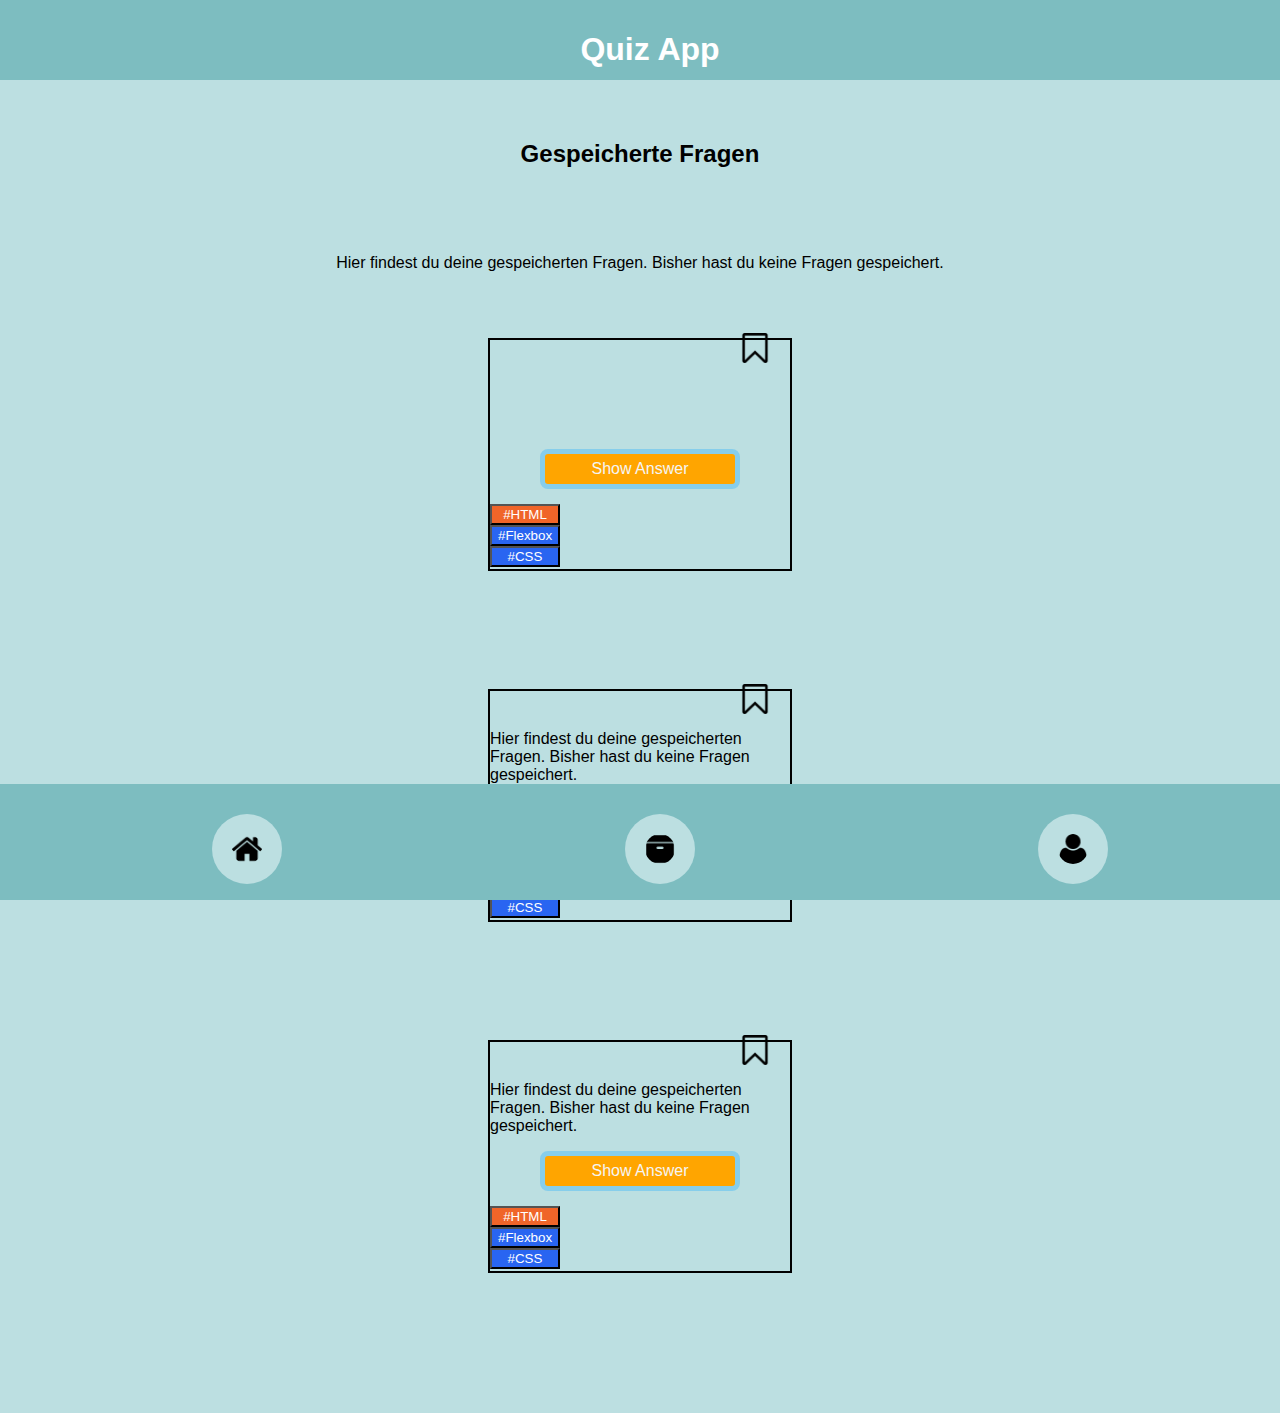
==== bookmark.html @ 818bcd7f "added hide function to hide-question-button" ====
<!DOCTYPE html>
<html lang="en">
  <head>
    <meta charset="UTF-8" />
    <meta http-equiv="X-UA-Compatible" content="IE=edge" />
    <meta name="viewport" content="width=device-width, initial-scale=1.0" />
    <title>Quiz App</title>
    <link rel="stylesheet" href="CSS/headerAndFooter.css" />
    <link rel="stylesheet" href="CSS/style.css" />
    <script src="/JS/index.js"></script>
    <script type="module" src="/JS/bookmark.js"></script>
  </head>
  <body>
    <header id="fixedHeader">
      <h1>Quiz App</h1>
    </header>
    <main class="main">
      <!-- here goes the main content -->
      <h2 class="text">Gespeicherte Fragen</h2>
      <article>
        <p class="text">
          Hier findest du deine gespeicherten Fragen. Bisher hast du keine
          Fragen gespeichert.
        </p>
      </article>
      <div class="first">
        <img
          src="/icons/lesezeichen-weiss.png"
          alt="Bookmark this question"
          class="bookmarks_unclicked"
          data-js="bookmark"
        />
        <p class="hidden" data-js="question_text">
          Hier findest du deine gespeicherten Fragen. Bisher hast du keine
          Fragen gespeichert.
        </p>
        <button class="Showanswer" data-js="showanswer_button">
          Show Answer
        </button>
        <button class="Categories" id="Button_Option1">
          #HTML <button class="Categories">#Flexbox</button
          ><button class="Categories">#CSS</button>
        </button>
      </div>
      <br />
      <div class="second">
        <img
          src="/icons/lesezeichen-weiss.png"
          alt="Bookmark this question"
          class="bookmarks_unclicked"
          data-js="bookmark"
        />
        <p>
          Hier findest du deine gespeicherten Fragen. Bisher hast du keine
          Fragen gespeichert.
        </p>
        <button class="Showanswer">Show Answer</button>
        <button class="Categories" id="Button_Option2">
          #HTML <button class="Categories">#Flexbox</button
          ><button class="Categories">#CSS</button>
        </button>
      </div>
      <br />
      <div class="third">
        <img
          src="/icons/lesezeichen-weiss.png"
          alt="Bookmark this question"
          class="bookmarks_unclicked"
          data-js="bookmark"
        />
        <p>
          Hier findest du deine gespeicherten Fragen. Bisher hast du keine
          Fragen gespeichert.
        </p>
        <button class="Showanswer">Show Answer</button>
        <button class="Categories" id="Button_Option3">
          #HTML <button class="Categories">#Flexbox</button
          ><button class="Categories">#CSS</button>
        </button>
      </div>
    </main>
    <footer id="fixedFooter">
      <nav>
        <ul>
          <li>
            <a href="index.html"
              ><img src="icons/zuhause.png" alt="Home" class="icon"
            /></a>
          </li>
          <li>
            <a href="bookmark.html"
              ><img
                src="icons/archiv-black-box.png"
                alt="Bookmarks"
                class="icon"
            /></a>
          </li>
          <li>
            <a href="profile-page.html"
              ><img src="icons/benutzerform.png" alt="Profile" class="icon"
            /></a>
          </li>
        </ul>
      </nav>
    </footer>
  </body>
</html>
---- CSS/headerAndFooter.css ----
body {
    width: 100vw;
    height: 100vh;
    box-sizing:border-box;
    margin:0;
    padding: 0;
    font-family:Verdana, Geneva, Tahoma, sans-serif;
}

#fixedHeader {
    position: fixed;
    background-color: orange;
    width: 100vw;
    padding: 10px;
    text-align: center;
    z-index: 1;
    top: 0;
}

#fixedFooter{
    width: 100vw;
    bottom: 0;
    position: fixed;
    z-index: 1;
    background-color: aqua;
}

nav ul {
    list-style-type: none;
    display: flex;
    font-size: 30px;
    justify-content: space-around;

}

a {
    text-decoration: none;
    color: black;
}
---- CSS/style.css ----
@import url(components/darkmode-toggle.css);

:root {
  --bg-color: rgb(188, 223, 225);
  --accent-color: rgb(125, 189, 192);
  --highlight-color1: rgb(209, 204, 153);
  --highlight-color2: rgb(125, 189, 192);
}

body {
  width: 100vw;
  height: 100vh;
  box-sizing: border-box;
  margin: 0;
  padding: 0;
  font-family: Verdana, Geneva, Tahoma, sans-serif;
  background-color: var(--bg-color);
}

h1 {
  color: white;
}

#fixedHeader {
  position: fixed;
  background-color: var(--accent-color);
  width: 100vw;
  height: 60px;
  /*padding-top: 5px;*/
  text-align: center;
  z-index: 1;
  top: 0;
}

#fixedFooter {
  width: 100vw;
  bottom: 0;
  height: 80px;
  padding-bottom: 4vh;
  position: fixed;
  z-index: 1;
  background-color: var(--accent-color);
}

nav ul {
  list-style-type: none;
  display: flex;
  font-size: 30px;
  justify-content: space-around;
}

a {
  text-decoration: none;
  color: black;
}

.main {
  display: flex;
  flex-direction: column;
  gap: 50px;
  padding-top: 120px;
  padding-bottom: 140px;
}

.testcard {
  width: 200px;
  height: 200px;
}

main div {
  width: 300px;
  height: 229px;
  border: 2px solid black;
  display: flex;
  justify-content: center;
  margin-inline: auto;
  align-items: center;
  flex-direction: column;
}

.Showanswer {
  height: 40px;
  width: 200px;
  cursor: pointer;
  font-size: 16px;
  border-radius: 8px 8px;
  transition-duration: 1s;
  background-color: orange;
  border: 5px solid skyblue;
  color: whitesmoke;
}
.Showanswer:hover {
  font-size: 17px;
  width: 210px;
  box-shadow: 4px 4px 4px 4px goldenrod;
}
.Categories {
  align-self: flex-start;
  width: 70px;
  background-color: #2965f1;
  color: white;
  cursor: pointer;
}
#Button_Option1,
#Button_Option2,
#Button_Option3 {
  margin-top: 15px;
  color: white;
  background-color: #f06529;
}
.bookmarks_unclicked {
  align-self: flex-end;
  margin-top: -8px;
  margin-right: 20px;
  width: 30px;
}
.bookmarks_clicked {
  align-self: flex-end;
  margin-top: -8px;
  margin-right: 20px;
  width: 30px;
}

.hidden {
  visibility: hidden;
}

.text {
  text-align: center;
}

.icon {
  width: 30px;
  padding: 20px;
  background-color: var(--bg-color);
  border-radius: 100%;
}

.icon:hover {
  border-radius: 25%;
  transition: all 0.3s ease-in;
  background-color: var(--highlight-color1);
}
.icon:active {
  transition: all 0.3s ease-in;
  background-color: rgb(231, 228, 197);
  box-shadow: 3px 3px 7px rgb(10, 67, 94) inset;
}
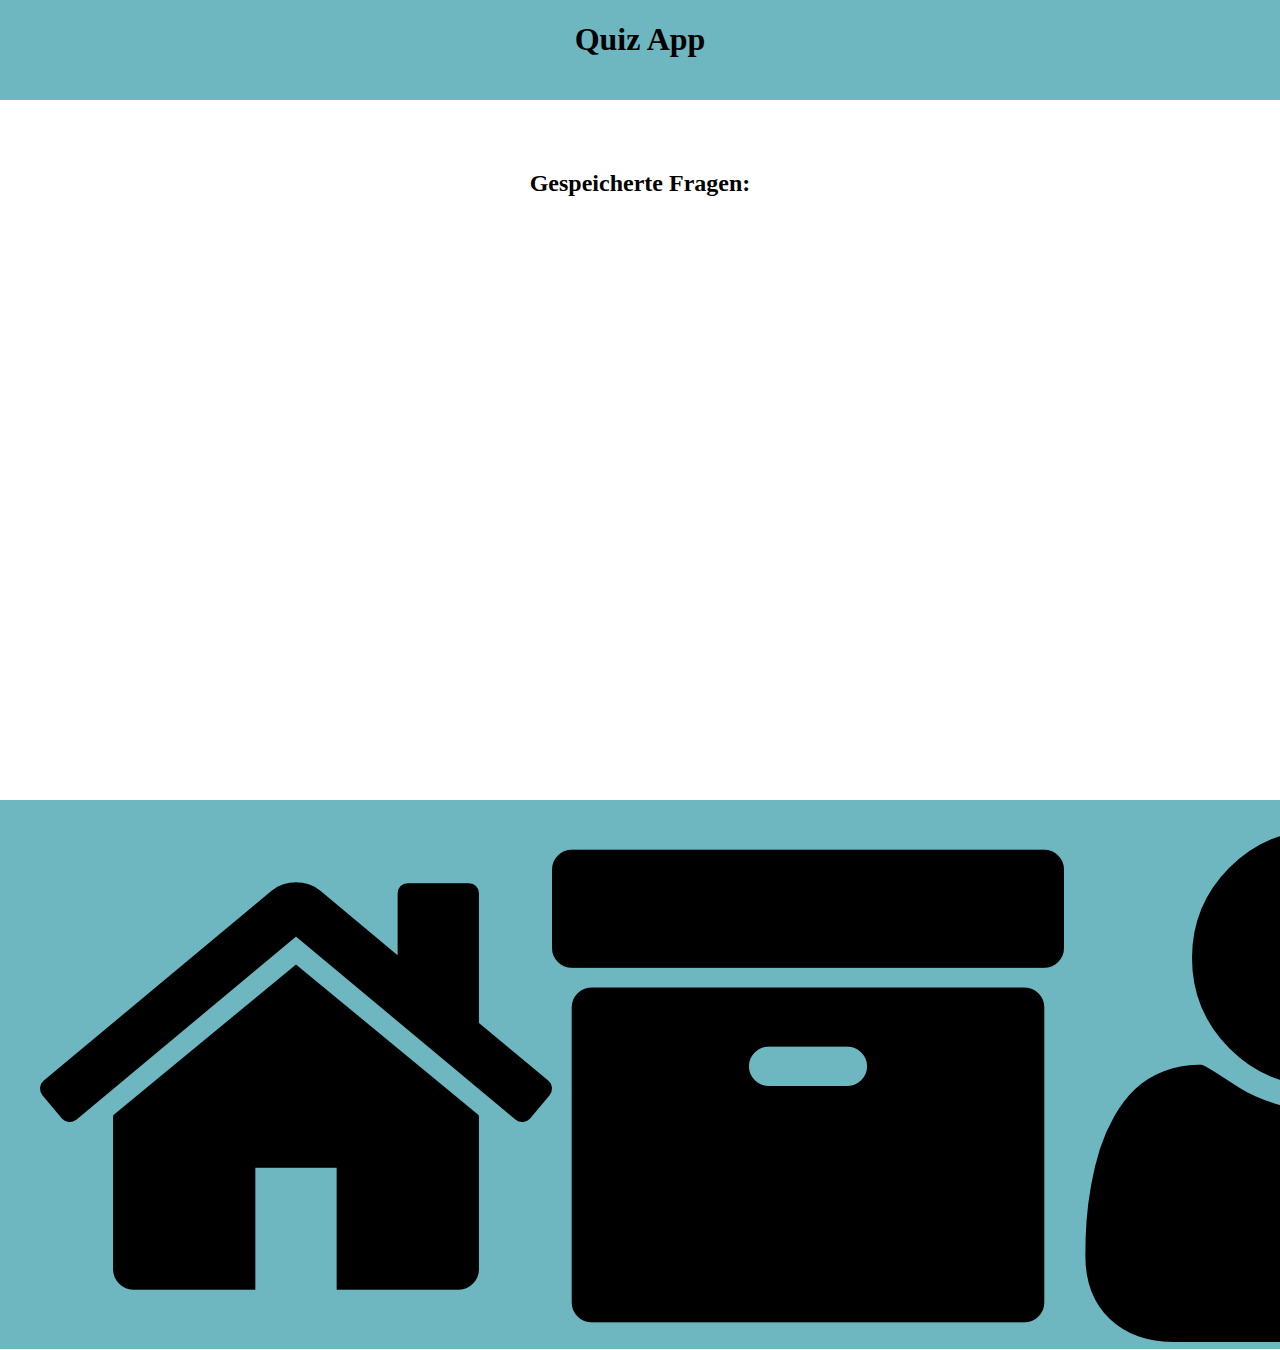
==== commit cb9e51ec: "Merge branch 'main' into GeorgiosAndFigma" ====
--- a/bookmark.html
+++ b/bookmark.html
@@ -5,38 +5,28 @@
     <meta http-equiv="X-UA-Compatible" content="IE=edge" />
     <meta name="viewport" content="width=device-width, initial-scale=1.0" />
     <title>Quiz App</title>
-    <link rel="stylesheet" href="CSS/headerAndFooter.css" />
-    <link rel="stylesheet" href="CSS/style.css" />
-    <script src="/JS/index.js"></script>
-    <script type="module" src="/JS/bookmark.js"></script>
+    <!-- <link rel="stylesheet" href="CSS/style.css" /> -->
+    <link rel="stylesheet" href="CSS/figmaStyle.css">
   </head>
   <body>
     <header id="fixedHeader">
       <h1>Quiz App</h1>
     </header>
     <main class="main">
-      <!-- here goes the main content -->
-      <h2 class="text">Gespeicherte Fragen</h2>
-      <article>
+      <h2 class="text">Gespeicherte Fragen:</h2>
+  <!-- <article>
         <p class="text">
           Hier findest du deine gespeicherten Fragen. Bisher hast du keine
           Fragen gespeichert.
         </p>
       </article>
       <div class="first">
-        <img
-          src="/icons/lesezeichen-weiss.png"
-          alt="Bookmark this question"
-          class="bookmarks_unclicked"
-          data-js="bookmark"
-        />
-        <p class="hidden" data-js="question_text">
+        <p class="Bookmarks">😀</p>
+        <p>
           Hier findest du deine gespeicherten Fragen. Bisher hast du keine
           Fragen gespeichert.
         </p>
-        <button class="Showanswer" data-js="showanswer_button">
-          Show Answer
-        </button>
+        <button class="Showanswer">Show Answer</button>
         <button class="Categories" id="Button_Option1">
           #HTML <button class="Categories">#Flexbox</button
           ><button class="Categories">#CSS</button>
@@ -44,12 +34,7 @@
       </div>
       <br />
       <div class="second">
-        <img
-          src="/icons/lesezeichen-weiss.png"
-          alt="Bookmark this question"
-          class="bookmarks_unclicked"
-          data-js="bookmark"
-        />
+        <p class="Bookmarks">😀</p>
         <p>
           Hier findest du deine gespeicherten Fragen. Bisher hast du keine
           Fragen gespeichert.
@@ -62,12 +47,7 @@
       </div>
       <br />
       <div class="third">
-        <img
-          src="/icons/lesezeichen-weiss.png"
-          alt="Bookmark this question"
-          class="bookmarks_unclicked"
-          data-js="bookmark"
-        />
+        <p class="Bookmarks">😀</p>
         <p>
           Hier findest du deine gespeicherten Fragen. Bisher hast du keine
           Fragen gespeichert.
@@ -78,7 +58,7 @@
           ><button class="Categories">#CSS</button>
         </button>
       </div>
-    </main>
+    </main> -->
     <footer id="fixedFooter">
       <nav>
         <ul>
--- a/CSS/style.css
+++ b/CSS/style.css
@@ -108,21 +108,10 @@
   color: white;
   background-color: #f06529;
 }
-.bookmarks_unclicked {
+.Bookmarks {
   align-self: flex-end;
   margin-top: -8px;
   margin-right: 20px;
-  width: 30px;
-}
-.bookmarks_clicked {
-  align-self: flex-end;
-  margin-top: -8px;
-  margin-right: 20px;
-  width: 30px;
-}
-
-.hidden {
-  visibility: hidden;
 }
 
 .text {
@@ -146,3 +135,4 @@
   background-color: rgb(231, 228, 197);
   box-shadow: 3px 3px 7px rgb(10, 67, 94) inset;
 }
+
--- a/CSS/figmaStyle.css
+++ b/CSS/figmaStyle.css
@@ -0,0 +1,145 @@
+:root{
+    --textColor: #000000;
+    --clickedPageBorder: #48A3A3;
+    --showAnswerButton: #48A3A3;
+    --questionBorder: #D9D9D9;
+    --headerAndFooterColor: #6EB6C0;
+}
+
+body {
+    width: 100vw;
+    height: 100vh;
+    box-sizing: border-box;
+    text-align: center;
+    margin: 0;
+    margin: 150px auto 300px auto;
+}
+
+/* Header */
+
+#fixedHeader {
+    background-color: var(--headerAndFooterColor);
+    height: 100px;
+    position: fixed;
+    top: 0;
+    width: 100vw;
+    z-index: 1;
+}
+
+/* main */
+
+.main {
+    display: grid;
+    place-content: center;
+    row-gap: 50px;
+}
+
+.questionBorder {
+    background-color: var(--questionBorder);
+    width: 308px;
+    height: 250px;
+    padding: 15px;
+    border-radius: 20px;
+}
+
+hr {
+    border: dotted 4px;
+    border-bottom: none;
+    width: 50px;
+    margin: 0 auto;
+}
+
+.saveButton {
+    position: relative;
+    left: 120px;
+    bottom: 72px;
+    font-size: 50px;
+    border: none;
+    cursor: pointer;
+    background-color: var(--questionBorder);
+}
+
+.question {
+    position: relative;
+    bottom: 40px;
+}
+
+.buttonShowAnswer {
+    background-color: var(--showAnswerButton);
+    position: relative;
+    bottom: 30px;
+    padding: 10px;
+}
+
+
+
+
+
+
+/* Footer */
+
+#fixedFooter {
+    position: fixed;
+    bottom: 0;
+    width: 100vw;
+    height: 100px;
+    background-color: var(--headerAndFooterColor);
+    z-index: 1;
+}
+
+ul {
+    list-style-type: none;
+    display: flex;
+    justify-content: space-around;
+    background-color: var(--headerAndFooterColor);
+    font-size: 30px;
+}
+
+
+
+/* 
+page 3 
+profile-page 
+*/
+
+.aboutMe__image {
+    border-radius: 50%;
+}
+
+.aboutMe {
+    padding: 20px;
+    line-height: 2;
+}
+
+.savedQuestions {
+    display: flex;
+    justify-content: space-evenly;
+}
+
+.quest, .savedQuest {
+    border: 2px solid black;
+    background-color: var(--questionBorder);
+    padding: 10px;
+    width: 100px;
+    height: 25px;
+}
+
+.grid {
+    display:grid;
+    grid-template-columns: 1fr 1fr;
+    column-gap: 10px;
+}
+
+
+.copyright {
+    background-color: var(--clickedPageBorder);
+}
+
+
+
+
+
+
+
+
+
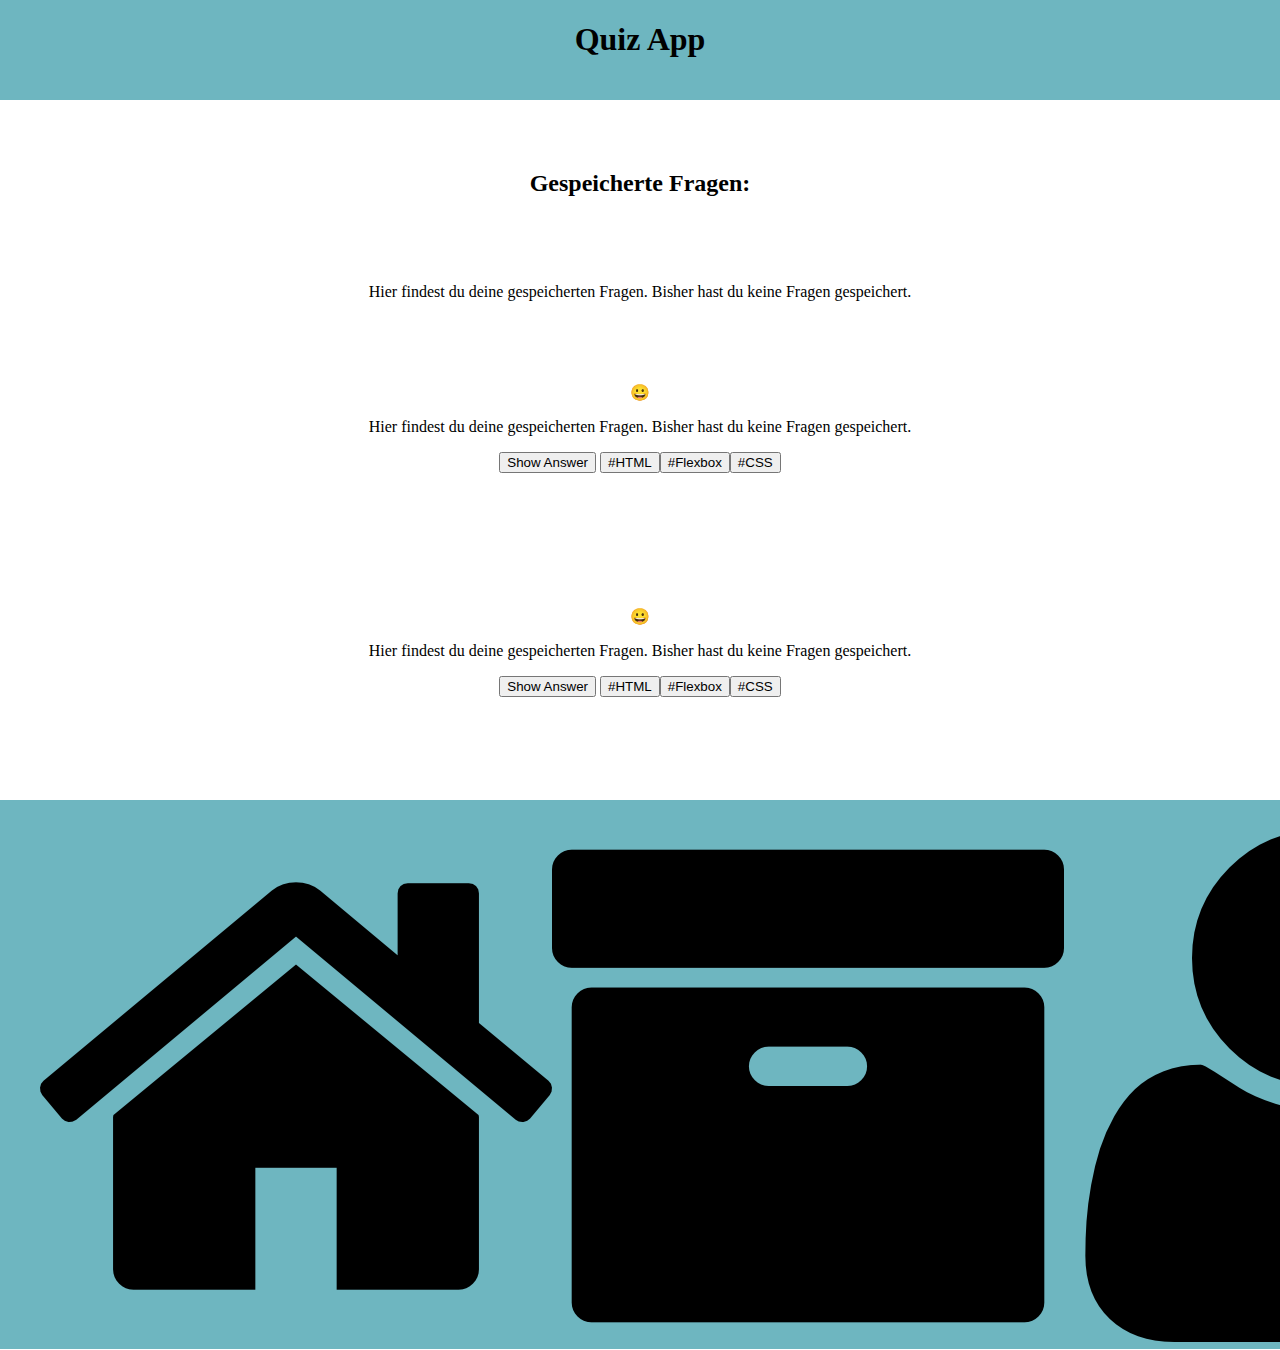
==== commit a4a85e44: "Merge branch 'main' into newcardpage" ====
--- a/bookmark.html
+++ b/bookmark.html
@@ -5,8 +5,10 @@
     <meta http-equiv="X-UA-Compatible" content="IE=edge" />
     <meta name="viewport" content="width=device-width, initial-scale=1.0" />
     <title>Quiz App</title>
+
     <!-- <link rel="stylesheet" href="CSS/style.css" /> -->
     <link rel="stylesheet" href="CSS/figmaStyle.css">
+
   </head>
   <body>
     <header id="fixedHeader">
@@ -14,12 +16,13 @@
     </header>
     <main class="main">
       <h2 class="text">Gespeicherte Fragen:</h2>
-  <!-- <article>
+  <article>
         <p class="text">
           Hier findest du deine gespeicherten Fragen. Bisher hast du keine
           Fragen gespeichert.
         </p>
       </article>
+
       <div class="first">
         <p class="Bookmarks">😀</p>
         <p>
@@ -58,7 +61,7 @@
           ><button class="Categories">#CSS</button>
         </button>
       </div>
-    </main> -->
+    </main> 
     <footer id="fixedFooter">
       <nav>
         <ul>
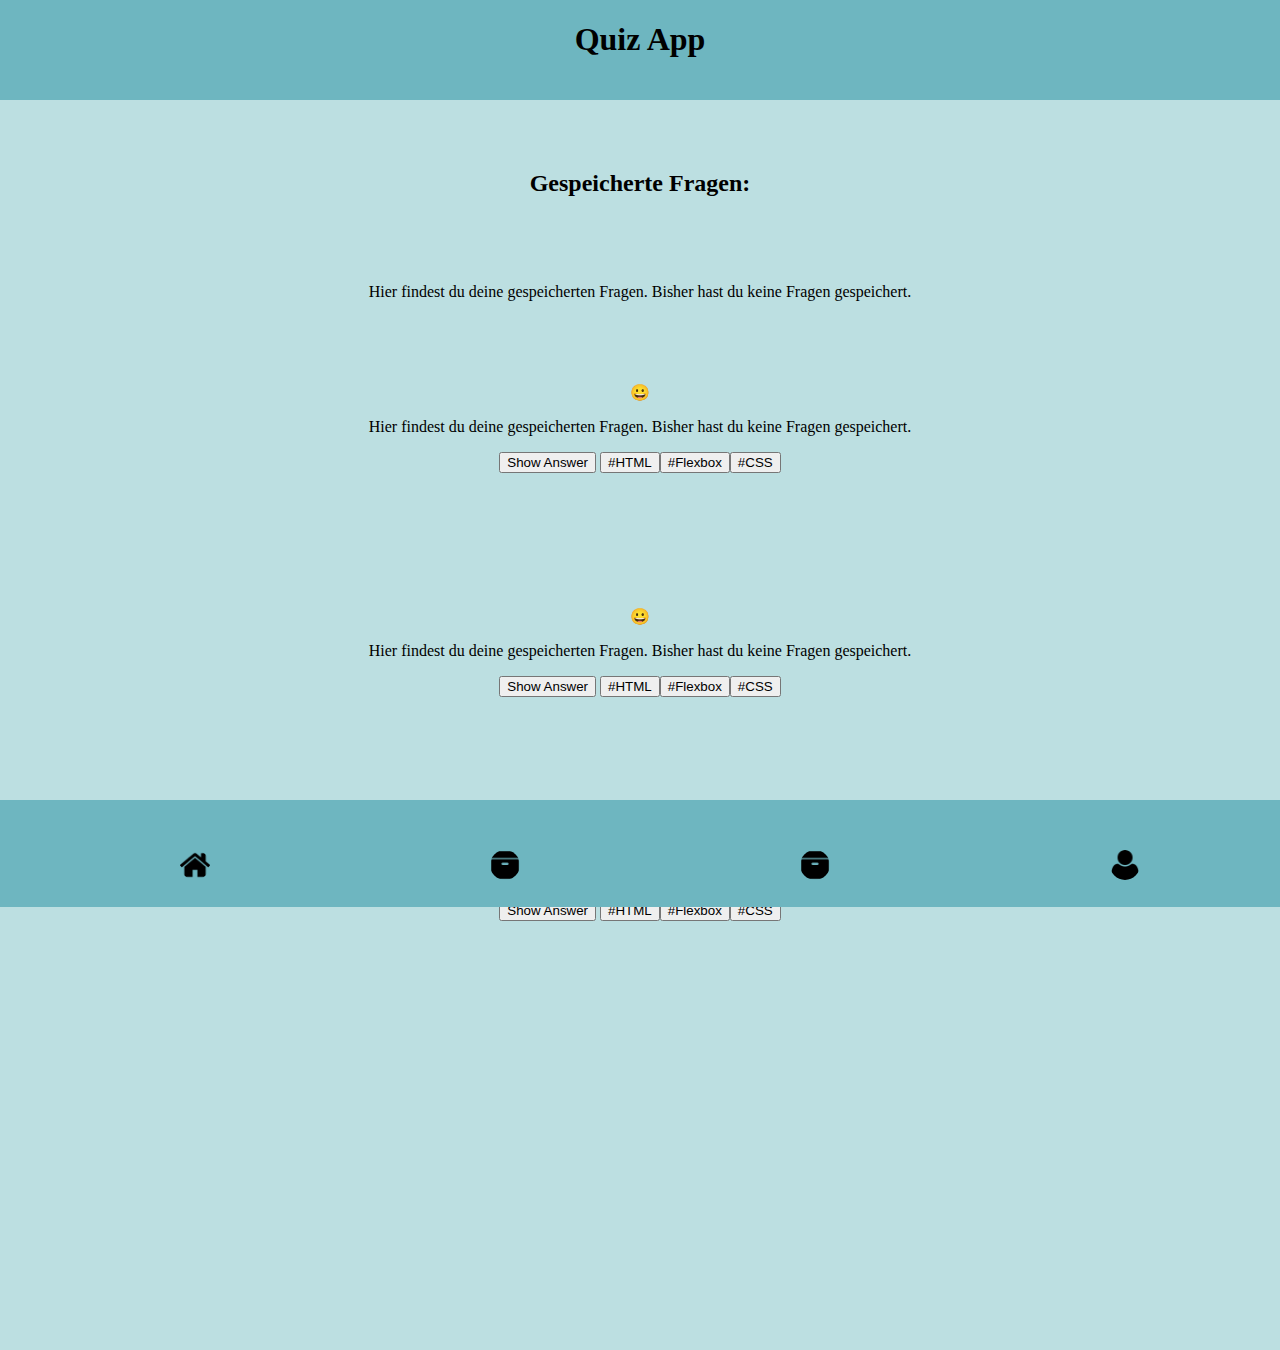
==== commit 8cb4a55a: "Abgleich" ====
--- a/bookmark.html
+++ b/bookmark.html
@@ -6,9 +6,10 @@
     <meta name="viewport" content="width=device-width, initial-scale=1.0" />
     <title>Quiz App</title>
 
+    <script src="/JS/darkmode.js" defer></script>
+
     <!-- <link rel="stylesheet" href="CSS/style.css" /> -->
-    <link rel="stylesheet" href="CSS/figmaStyle.css">
-
+    <link rel="stylesheet" href="CSS/figmaStyle.css" />
   </head>
   <body>
     <header id="fixedHeader">
@@ -16,7 +17,7 @@
     </header>
     <main class="main">
       <h2 class="text">Gespeicherte Fragen:</h2>
-  <article>
+      <article>
         <p class="text">
           Hier findest du deine gespeicherten Fragen. Bisher hast du keine
           Fragen gespeichert.
@@ -61,7 +62,7 @@
           ><button class="Categories">#CSS</button>
         </button>
       </div>
-    </main> 
+    </main>
     <footer id="fixedFooter">
       <nav>
         <ul>
@@ -79,6 +80,14 @@
             /></a>
           </li>
           <li>
+            <a href="createcard.html"
+              ><img
+                src="icons/archiv-black-box.png"
+                alt="Bookmarks"
+                class="icon"
+            /></a>
+          </li>
+          <li>
             <a href="profile-page.html"
               ><img src="icons/benutzerform.png" alt="Profile" class="icon"
             /></a>
--- a/CSS/style.css
+++ b/CSS/style.css
@@ -5,6 +5,17 @@
   --accent-color: rgb(125, 189, 192);
   --highlight-color1: rgb(209, 204, 153);
   --highlight-color2: rgb(125, 189, 192);
+  --color-text: #191924;
+  --color-background: #bcdfe1;
+  --icon-color: #000000;
+}
+
+:root[data-color-scheme="dark"] {
+  --color-text: #fff6c7;
+  --color-background: #191924;
+  --accent-color: #47476b;
+  --bg-color: #191924;
+  --icon-color: #fff6c7;
 }
 
 body {
@@ -14,7 +25,8 @@
   margin: 0;
   padding: 0;
   font-family: Verdana, Geneva, Tahoma, sans-serif;
-  background-color: var(--bg-color);
+  color: var(--color-text);
+  background-color: var(--color-background);
 }
 
 h1 {
@@ -51,7 +63,7 @@
 
 a {
   text-decoration: none;
-  color: black;
+  color: var(--icon-color);
 }
 
 .main {
--- a/CSS/figmaStyle.css
+++ b/CSS/figmaStyle.css
@@ -1,101 +1,104 @@
-:root{
-    --textColor: #000000;
-    --clickedPageBorder: #48A3A3;
-    --showAnswerButton: #48A3A3;
-    --questionBorder: #D9D9D9;
-    --headerAndFooterColor: #6EB6C0;
+:root {
+  --textColor: #000000;
+  --clickedPageBorder: #48a3a3;
+  --showAnswerButton: #48a3a3;
+  --questionBorder: #d9d9d9;
+  --headerAndFooterColor: #6eb6c0;
+  --color-background: #bcdfe1;
+}
+
+:root[data-color-scheme="dark"] {
+  --textColor: #fff6c7;
+  --color-background: #191924;
+  --headerAndFooterColor: #47476b;
+  --bg-color: #191924;
 }
 
 body {
-    width: 100vw;
-    height: 100vh;
-    box-sizing: border-box;
-    text-align: center;
-    margin: 0;
-    margin: 150px auto 300px auto;
+  width: 100vw;
+  height: 100vh;
+  box-sizing: border-box;
+  text-align: center;
+  margin: 0;
+  margin: 150px auto 300px auto;
+  color: var(--textColor);
+  background-color: var(--color-background);
 }
 
 /* Header */
 
 #fixedHeader {
-    background-color: var(--headerAndFooterColor);
-    height: 100px;
-    position: fixed;
-    top: 0;
-    width: 100vw;
-    z-index: 1;
+  background-color: var(--headerAndFooterColor);
+  height: 100px;
+  position: fixed;
+  top: 0;
+  width: 100vw;
+  z-index: 1;
 }
 
 /* main */
 
 .main {
-    display: grid;
-    place-content: center;
-    row-gap: 50px;
+  display: grid;
+  place-content: center;
+  row-gap: 50px;
 }
 
 .questionBorder {
-    background-color: var(--questionBorder);
-    width: 308px;
-    height: 250px;
-    padding: 15px;
-    border-radius: 20px;
+  background-color: var(--questionBorder);
+  width: 308px;
+  height: 250px;
+  padding: 15px;
+  border-radius: 20px;
 }
 
 hr {
-    border: dotted 4px;
-    border-bottom: none;
-    width: 50px;
-    margin: 0 auto;
+  border: dotted 4px;
+  border-bottom: none;
+  width: 50px;
+  margin: 0 auto;
 }
 
 .saveButton {
-    position: relative;
-    left: 120px;
-    bottom: 72px;
-    font-size: 50px;
-    border: none;
-    cursor: pointer;
-    background-color: var(--questionBorder);
+  position: relative;
+  left: 120px;
+  bottom: 72px;
+  font-size: 50px;
+  border: none;
+  cursor: pointer;
+  background-color: var(--questionBorder);
 }
 
 .question {
-    position: relative;
-    bottom: 40px;
+  position: relative;
+  bottom: 40px;
 }
 
 .buttonShowAnswer {
-    background-color: var(--showAnswerButton);
-    position: relative;
-    bottom: 30px;
-    padding: 10px;
+  background-color: var(--showAnswerButton);
+  position: relative;
+  bottom: 30px;
+  padding: 10px;
 }
-
-
-
-
-
 
 /* Footer */
 
 #fixedFooter {
-    position: fixed;
-    bottom: 0;
-    width: 100vw;
-    height: 100px;
-    background-color: var(--headerAndFooterColor);
-    z-index: 1;
+  position: fixed;
+  bottom: 0;
+  width: 100vw;
+  height: 100px;
+  background-color: var(--headerAndFooterColor);
+  z-index: 1;
 }
 
-ul {
-    list-style-type: none;
-    display: flex;
-    justify-content: space-around;
-    background-color: var(--headerAndFooterColor);
-    font-size: 30px;
+nav ul {
+  list-style-type: none;
+  display: flex;
+  justify-content: space-around;
+  background-color: var(--headerAndFooterColor);
+  font-size: 30px;
 }
-
-
 
 /* 
 page 3 
@@ -103,43 +106,52 @@
 */
 
 .aboutMe__image {
-    border-radius: 50%;
+  border-radius: 50%;
 }
 
 .aboutMe {
-    padding: 20px;
-    line-height: 2;
+  padding: 20px;
+  line-height: 2;
 }
 
 .savedQuestions {
-    display: flex;
-    justify-content: space-evenly;
+  display: flex;
+  justify-content: space-evenly;
 }
 
-.quest, .savedQuest {
-    border: 2px solid black;
-    background-color: var(--questionBorder);
-    padding: 10px;
-    width: 100px;
-    height: 25px;
+.quest,
+.savedQuest {
+  border: 2px solid black;
+  background-color: var(--questionBorder);
+  padding: 10px;
+  width: 100px;
+  height: 25px;
+}
+
+.icon {
+  width: 30px;
+  padding: 20px;
+  background-color: var(--bg-color);
+  border-radius: 100%;
+}
+
+.icon:hover {
+  border-radius: 25%;
+  transition: all 0.3s ease-in;
+  background-color: var(--highlight-color1);
+}
+.icon:active {
+  transition: all 0.3s ease-in;
+  background-color: rgb(231, 228, 197);
+  box-shadow: 3px 3px 7px rgb(10, 67, 94) inset;
 }
 
 .grid {
-    display:grid;
-    grid-template-columns: 1fr 1fr;
-    column-gap: 10px;
+  display: grid;
+  grid-template-columns: 1fr 1fr;
+  column-gap: 10px;
 }
 
-
 .copyright {
-    background-color: var(--clickedPageBorder);
+  background-color: var(--clickedPageBorder);
 }
-
-
-
-
-
-
-
-
-
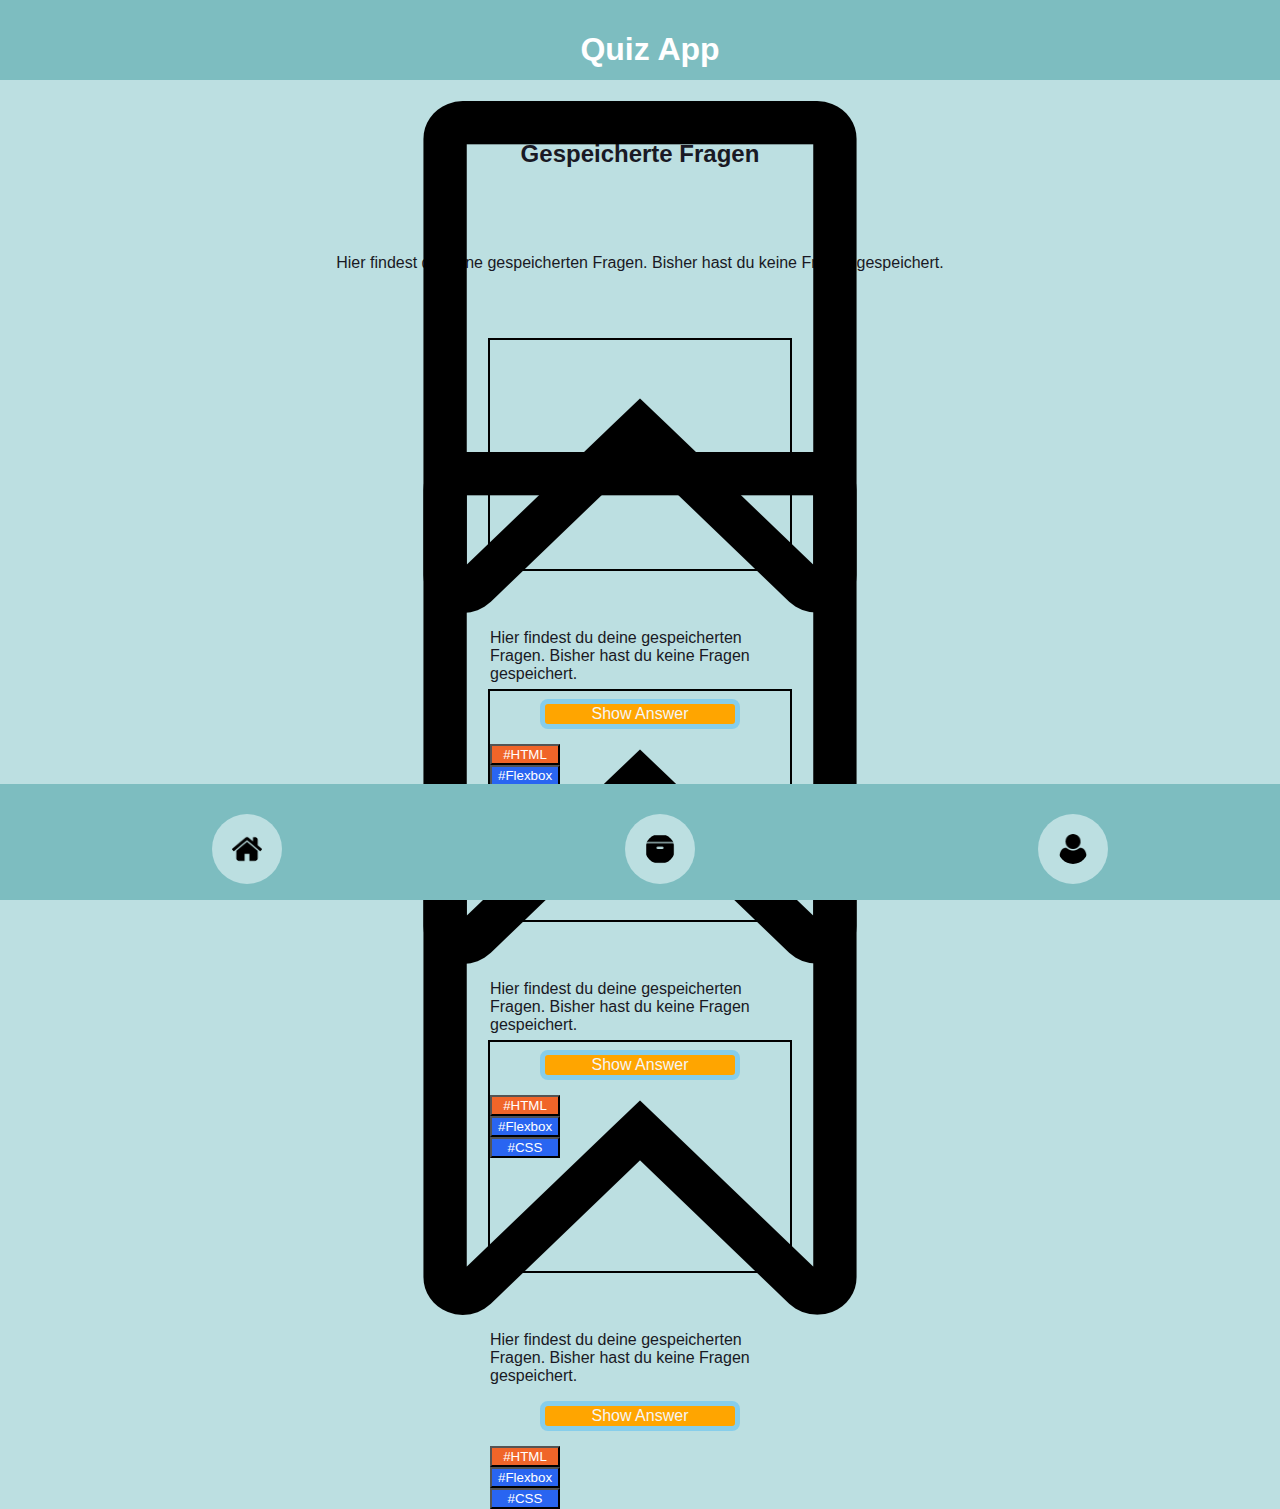
==== commit d6c6c6bf: "buttons quatsch, ihr wahrt dabei" ====
--- a/bookmark.html
+++ b/bookmark.html
@@ -5,32 +5,38 @@
     <meta http-equiv="X-UA-Compatible" content="IE=edge" />
     <meta name="viewport" content="width=device-width, initial-scale=1.0" />
     <title>Quiz App</title>
-
-    <script src="/JS/darkmode.js" defer></script>
-
-    <!-- <link rel="stylesheet" href="CSS/style.css" /> -->
-    <link rel="stylesheet" href="CSS/figmaStyle.css" />
+    <script src="/JS/index.js" defer></script>
+    <script type="module" src="/JS/bookmark.js" defer></script>
+    <link rel="stylesheet" href="CSS/headerAndFooter.css" />
+    <link rel="stylesheet" href="CSS/style.css" />
   </head>
   <body>
     <header id="fixedHeader">
       <h1>Quiz App</h1>
     </header>
     <main class="main">
-      <h2 class="text">Gespeicherte Fragen:</h2>
+      <!-- here goes the main content -->
+      <h2 class="text">Gespeicherte Fragen</h2>
       <article>
         <p class="text">
           Hier findest du deine gespeicherten Fragen. Bisher hast du keine
           Fragen gespeichert.
         </p>
       </article>
-
       <div class="first">
-        <p class="Bookmarks">😀</p>
-        <p>
+        <img
+          src="/icons/lesezeichen-weiss.png"
+          alt="Bookmark this question"
+          class="bookmarks_unclicked"
+          data-js="bookmark"
+        />
+        <p class="hidden" data-js="question_text">
           Hier findest du deine gespeicherten Fragen. Bisher hast du keine
           Fragen gespeichert.
         </p>
-        <button class="Showanswer">Show Answer</button>
+        <button class="Showanswer" data-js="showanswer_button">
+          Show Answer
+        </button>
         <button class="Categories" id="Button_Option1">
           #HTML <button class="Categories">#Flexbox</button
           ><button class="Categories">#CSS</button>
@@ -38,12 +44,19 @@
       </div>
       <br />
       <div class="second">
-        <p class="Bookmarks">😀</p>
-        <p>
+        <img
+          src="/icons/lesezeichen-weiss.png"
+          alt="Bookmark this question"
+          class="bookmarks_unclicked"
+          data-js="bookmark"
+        />
+        <p class="hidden" data-js="question_text">
           Hier findest du deine gespeicherten Fragen. Bisher hast du keine
           Fragen gespeichert.
         </p>
-        <button class="Showanswer">Show Answer</button>
+        <button class="Showanswer" data-js="showanswer_button">
+          Show Answer
+        </button>
         <button class="Categories" id="Button_Option2">
           #HTML <button class="Categories">#Flexbox</button
           ><button class="Categories">#CSS</button>
@@ -51,7 +64,12 @@
       </div>
       <br />
       <div class="third">
-        <p class="Bookmarks">😀</p>
+        <img
+          src="/icons/lesezeichen-weiss.png"
+          alt="Bookmark this question"
+          class="bookmarks_unclicked"
+          data-js="bookmark"
+        />
         <p>
           Hier findest du deine gespeicherten Fragen. Bisher hast du keine
           Fragen gespeichert.
@@ -80,14 +98,6 @@
             /></a>
           </li>
           <li>
-            <a href="createcard.html"
-              ><img
-                src="icons/archiv-black-box.png"
-                alt="Bookmarks"
-                class="icon"
-            /></a>
-          </li>
-          <li>
             <a href="profile-page.html"
               ><img src="icons/benutzerform.png" alt="Profile" class="icon"
             /></a>
--- a/CSS/headerAndFooter.css
+++ b/CSS/headerAndFooter.css
@@ -0,0 +1,43 @@
+body {
+    width: 100vw;
+    height: 100vh;
+    box-sizing:border-box;
+    margin:0;
+    padding: 0;
+    font-family:Verdana, Geneva, Tahoma, sans-serif;
+}
+
+#fixedHeader {
+    position: fixed;
+    background-color: orange;
+    width: 100vw;
+    padding: 10px;
+    text-align: center;
+    z-index: 1;
+    top: 0;
+}
+
+#fixedFooter{
+    width: 100vw;
+    bottom: 0;
+    position: fixed;
+    z-index: 1;
+    background-color: aqua;
+}
+
+nav ul {
+    list-style-type: none;
+    display: flex;
+    font-size: 30px;
+    justify-content: space-around;
+
+}
+
+a {
+    text-decoration: none;
+    color: black;
+}
+
+
+
+
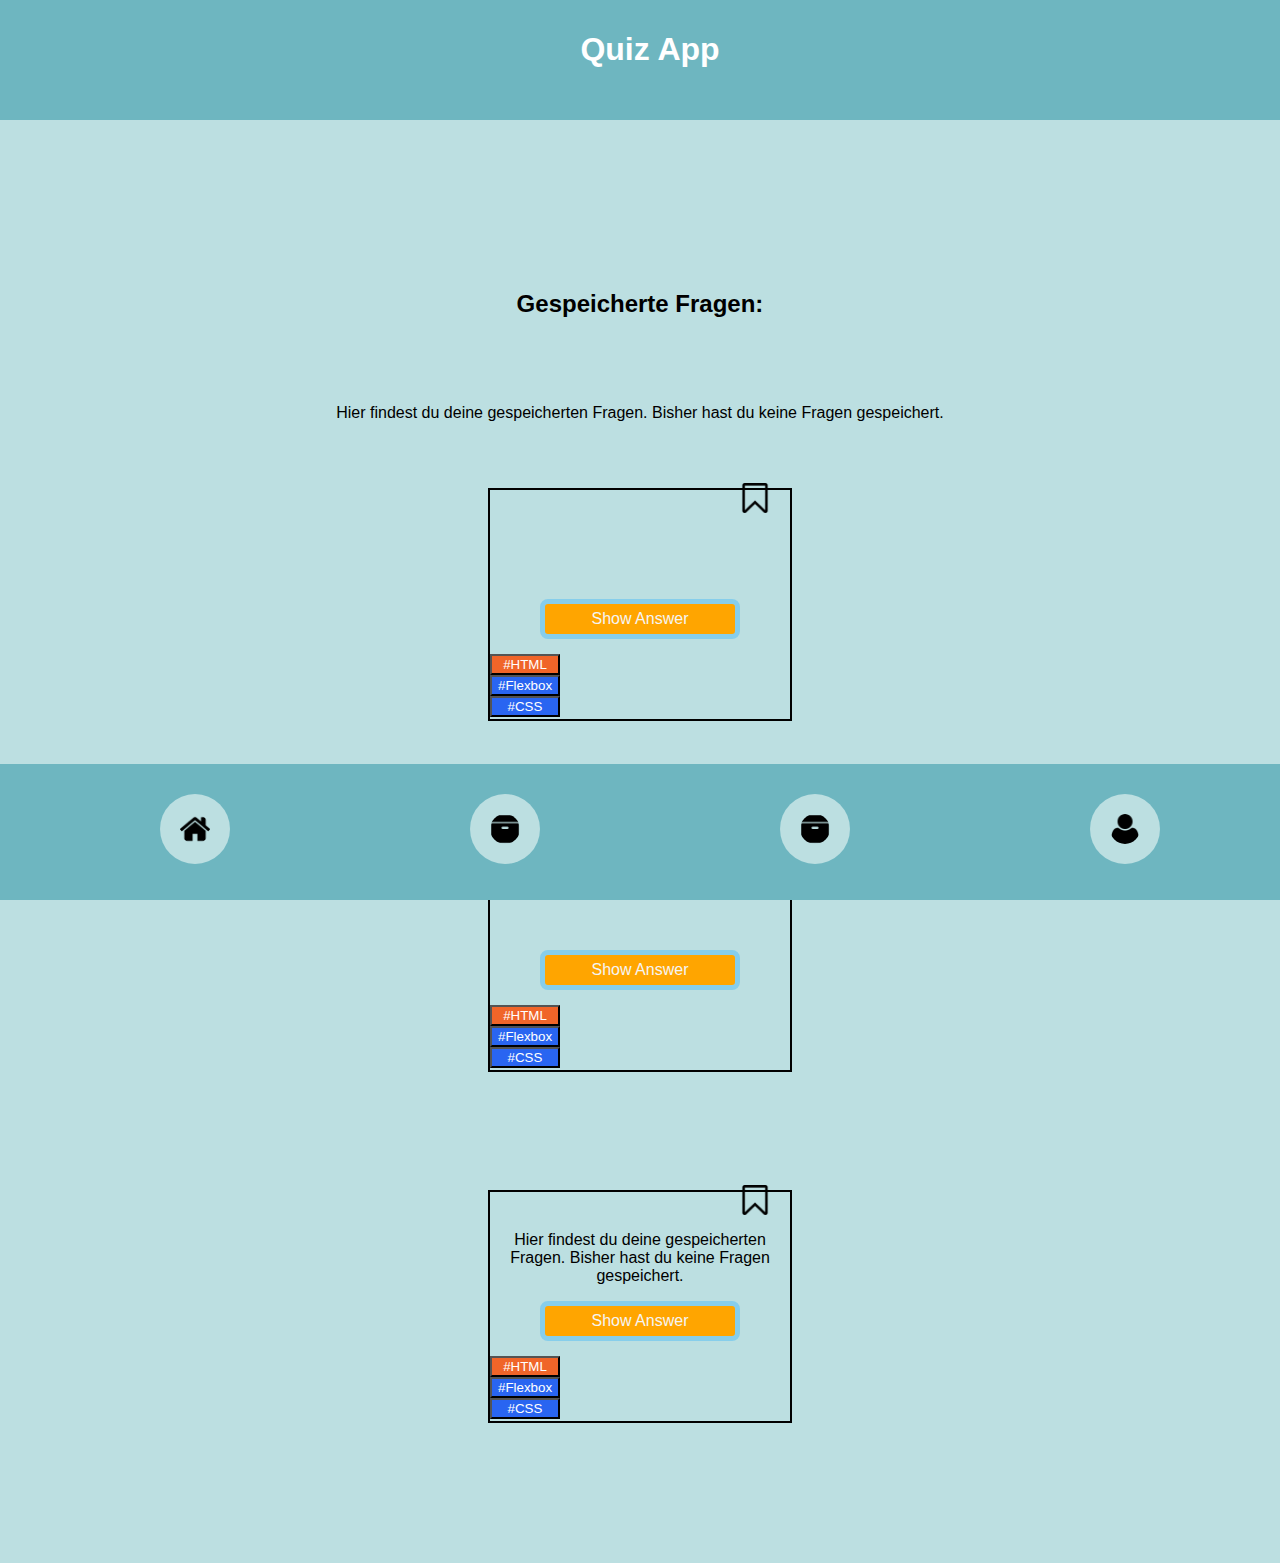
==== commit fe8d9d5b: "Merge branch 'main' into toggle-function" ====
--- a/bookmark.html
+++ b/bookmark.html
@@ -9,20 +9,22 @@
     <script type="module" src="/JS/bookmark.js" defer></script>
     <link rel="stylesheet" href="CSS/headerAndFooter.css" />
     <link rel="stylesheet" href="CSS/style.css" />
+    <script src="/JS/darkmode.js" defer></script>
+    <link rel="stylesheet" href="CSS/figmaStyle.css" />
   </head>
   <body>
     <header id="fixedHeader">
       <h1>Quiz App</h1>
     </header>
     <main class="main">
-      <!-- here goes the main content -->
-      <h2 class="text">Gespeicherte Fragen</h2>
+      <h2 class="text">Gespeicherte Fragen:</h2>
       <article>
         <p class="text">
           Hier findest du deine gespeicherten Fragen. Bisher hast du keine
           Fragen gespeichert.
         </p>
       </article>
+
       <div class="first">
         <img
           src="/icons/lesezeichen-weiss.png"
@@ -98,6 +100,14 @@
             /></a>
           </li>
           <li>
+            <a href="createcard.html"
+              ><img
+                src="icons/archiv-black-box.png"
+                alt="Bookmarks"
+                class="icon"
+            /></a>
+          </li>
+          <li>
             <a href="profile-page.html"
               ><img src="icons/benutzerform.png" alt="Profile" class="icon"
             /></a>
--- a/CSS/style.css
+++ b/CSS/style.css
@@ -120,10 +120,21 @@
   color: white;
   background-color: #f06529;
 }
-.Bookmarks {
+.bookmarks_unclicked {
   align-self: flex-end;
   margin-top: -8px;
   margin-right: 20px;
+  width: 30px;
+}
+.bookmarks_clicked {
+  align-self: flex-end;
+  margin-top: -8px;
+  margin-right: 20px;
+  width: 30px;
+}
+
+.hidden {
+  visibility: hidden;
 }
 
 .text {
--- a/CSS/figmaStyle.css
+++ b/CSS/figmaStyle.css
@@ -0,0 +1,157 @@
+:root {
+  --textColor: #000000;
+  --clickedPageBorder: #48a3a3;
+  --showAnswerButton: #48a3a3;
+  --questionBorder: #d9d9d9;
+  --headerAndFooterColor: #6eb6c0;
+  --color-background: #bcdfe1;
+}
+
+:root[data-color-scheme="dark"] {
+  --textColor: #fff6c7;
+  --color-background: #191924;
+  --headerAndFooterColor: #47476b;
+  --bg-color: #191924;
+}
+
+body {
+  width: 100vw;
+  height: 100vh;
+  box-sizing: border-box;
+  text-align: center;
+  margin: 0;
+  margin: 150px auto 300px auto;
+  color: var(--textColor);
+  background-color: var(--color-background);
+}
+
+/* Header */
+
+#fixedHeader {
+  background-color: var(--headerAndFooterColor);
+  height: 100px;
+  position: fixed;
+  top: 0;
+  width: 100vw;
+  z-index: 1;
+}
+
+/* main */
+
+.main {
+  display: grid;
+  place-content: center;
+  row-gap: 50px;
+}
+
+.questionBorder {
+  background-color: var(--questionBorder);
+  width: 308px;
+  height: 250px;
+  padding: 15px;
+  border-radius: 20px;
+}
+
+hr {
+  border: dotted 4px;
+  border-bottom: none;
+  width: 50px;
+  margin: 0 auto;
+}
+
+.saveButton {
+  position: relative;
+  left: 120px;
+  bottom: 72px;
+  font-size: 50px;
+  border: none;
+  cursor: pointer;
+  background-color: var(--questionBorder);
+}
+
+.question {
+  position: relative;
+  bottom: 40px;
+}
+
+.buttonShowAnswer {
+  background-color: var(--showAnswerButton);
+  position: relative;
+  bottom: 30px;
+  padding: 10px;
+}
+
+/* Footer */
+
+#fixedFooter {
+  position: fixed;
+  bottom: 0;
+  width: 100vw;
+  height: 100px;
+  background-color: var(--headerAndFooterColor);
+  z-index: 1;
+}
+
+nav ul {
+  list-style-type: none;
+  display: flex;
+  justify-content: space-around;
+  background-color: var(--headerAndFooterColor);
+  font-size: 30px;
+}
+
+/* 
+page 3 
+profile-page 
+*/
+
+.aboutMe__image {
+  border-radius: 50%;
+}
+
+.aboutMe {
+  padding: 20px;
+  line-height: 2;
+}
+
+.savedQuestions {
+  display: flex;
+  justify-content: space-evenly;
+}
+
+.quest,
+.savedQuest {
+  border: 2px solid black;
+  background-color: var(--questionBorder);
+  padding: 10px;
+  width: 100px;
+  height: 25px;
+}
+
+.icon {
+  width: 30px;
+  padding: 20px;
+  background-color: var(--bg-color);
+  border-radius: 100%;
+}
+
+.icon:hover {
+  border-radius: 25%;
+  transition: all 0.3s ease-in;
+  background-color: var(--highlight-color1);
+}
+.icon:active {
+  transition: all 0.3s ease-in;
+  background-color: rgb(231, 228, 197);
+  box-shadow: 3px 3px 7px rgb(10, 67, 94) inset;
+}
+
+.grid {
+  display: grid;
+  grid-template-columns: 1fr 1fr;
+  column-gap: 10px;
+}
+
+.copyright {
+  background-color: var(--clickedPageBorder);
+}
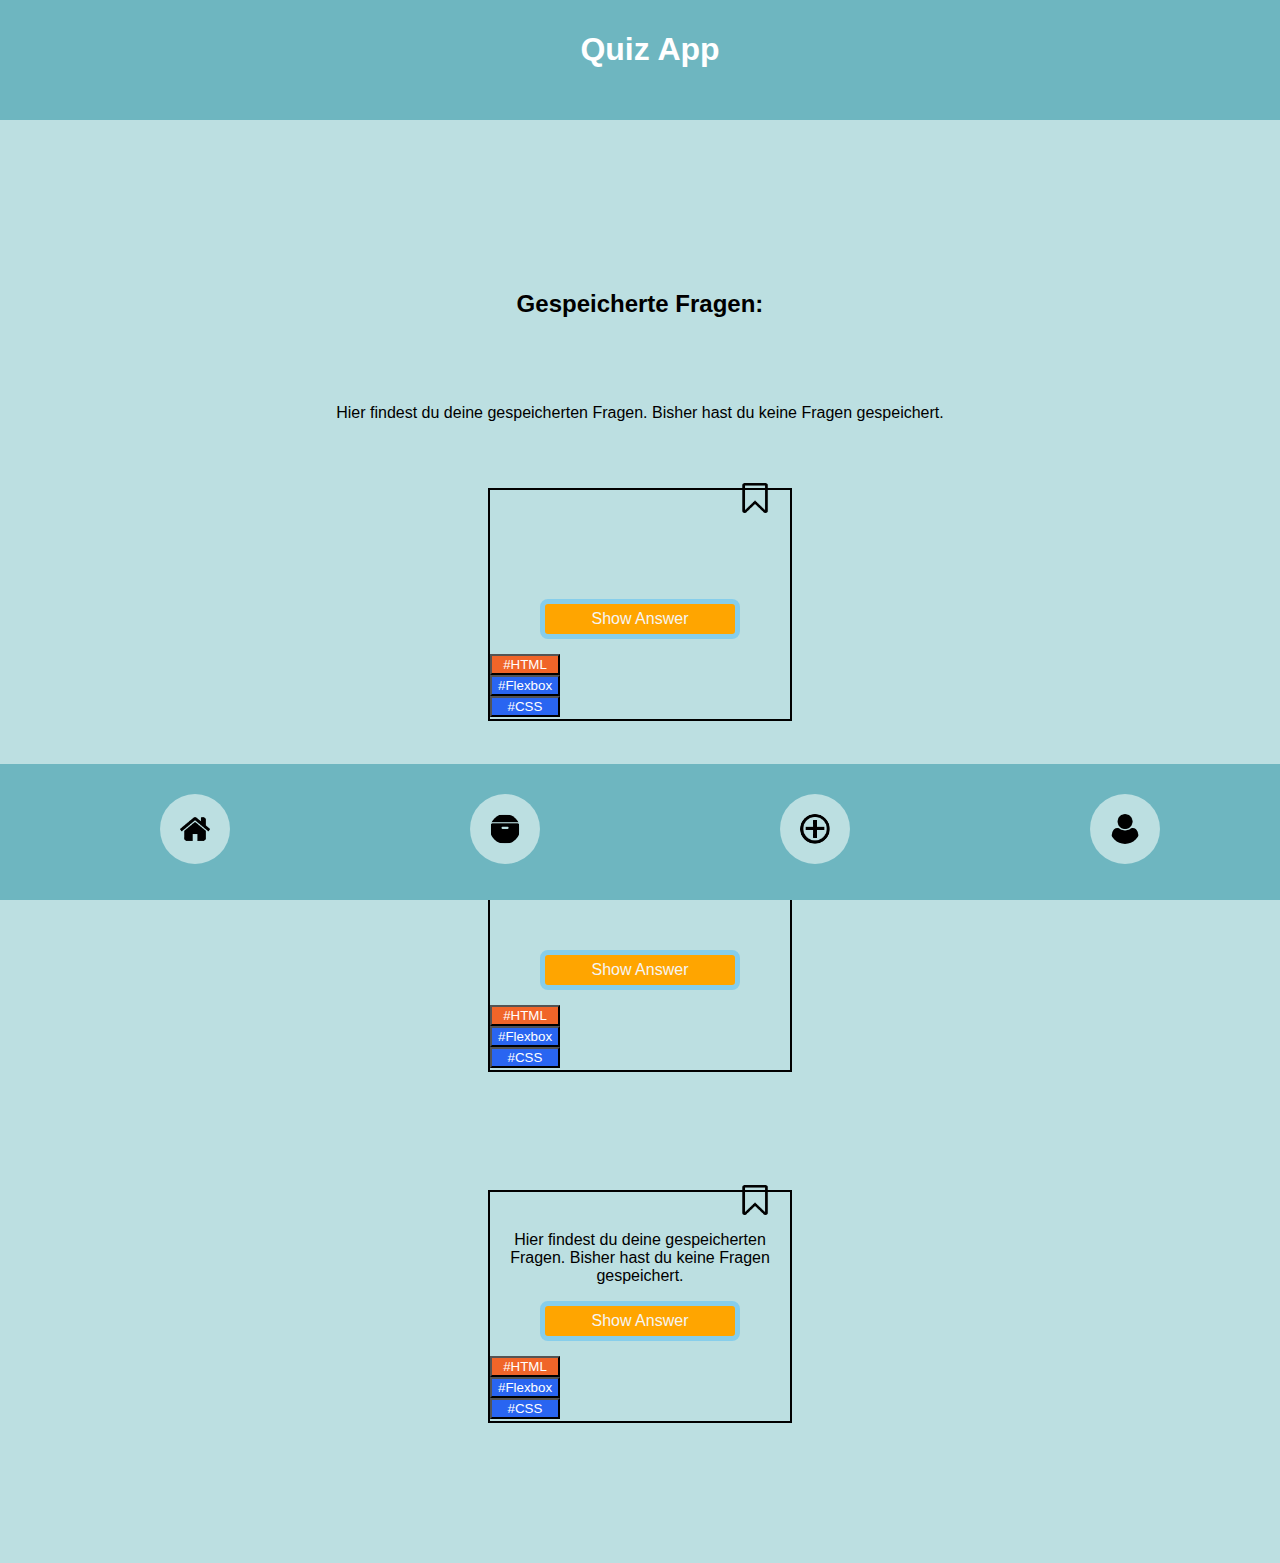
==== commit a606120b: "add new icons, implement add card icon" ====
--- a/bookmark.html
+++ b/bookmark.html
@@ -102,8 +102,8 @@
           <li>
             <a href="createcard.html"
               ><img
-                src="icons/archiv-black-box.png"
-                alt="Bookmarks"
+                src="icons/add-card.png"
+                alt="Write new questions"
                 class="icon"
             /></a>
           </li>
